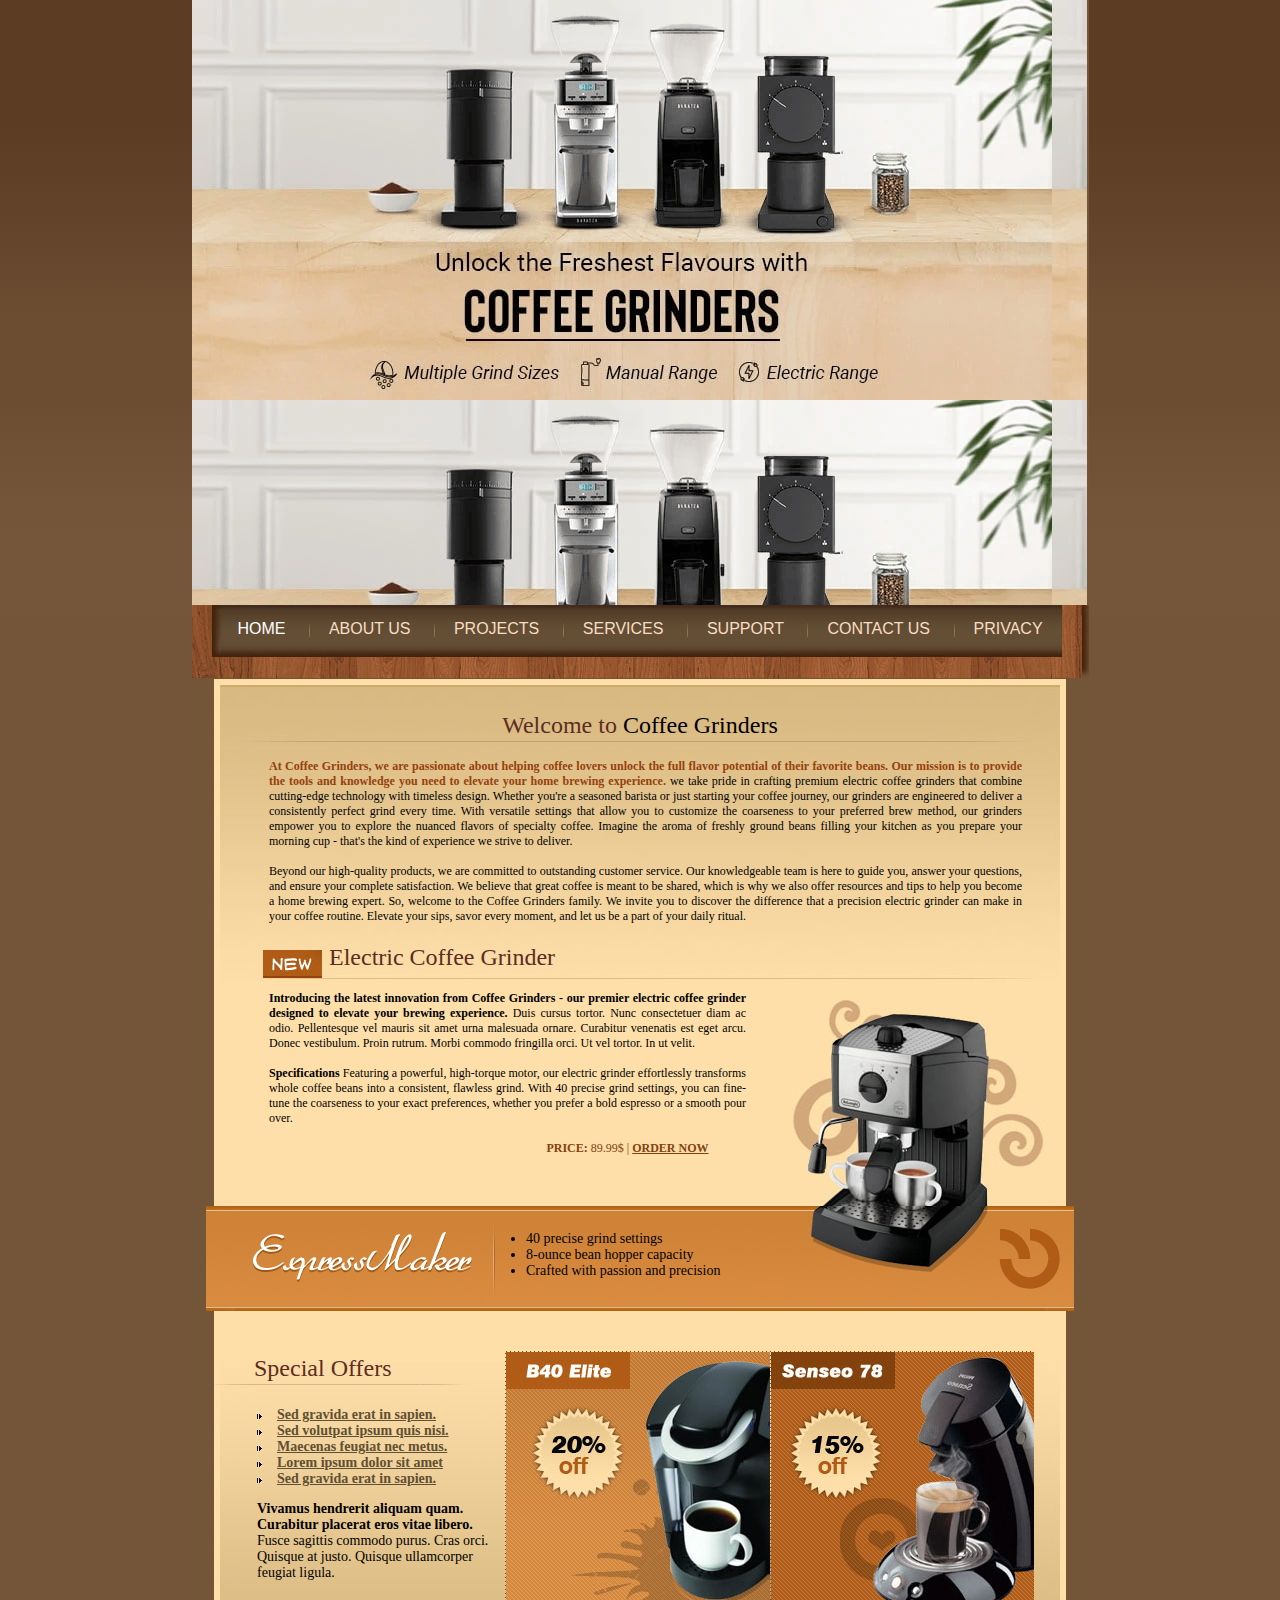
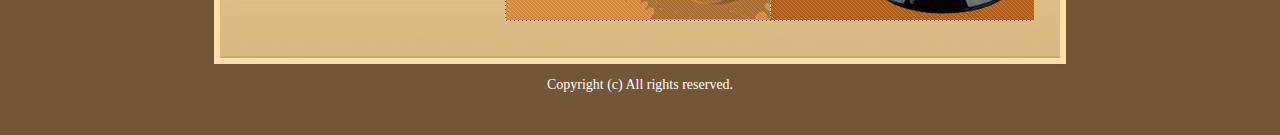
==== index.html @ 17501b64 "Commit" ====
<!DOCTYPE html>
<html lang="en">
<head>
<title>Coffee Grinders</title>
<meta charset="UTF-8">
<meta name="viewport" content="width=device-width, initial-scale=1.0">
<link href="css/style.css" rel="stylesheet" type="text/css" />
</head>
<body>
<div id="wrapper">
  <div id="banner">
    <div id="logo"></div>
  </div>
  <div class="menuBar">
    <ul>
      <li class="first"><a class="current" href="index.html">Home</a></li>
      <li><a href="about_us.html">About Us</a></li>
      <li><a href="projects.html">Projects</a></li>
      <li><a href="services.html">Services</a></li>
      <li><a href="support.html">Support</a></li>
      <li><a href="contact_us.html">Contact Us</a></li>
      <li class="last"><a href="privacy.html">Privacy</a></li>
    </ul>
  </div>
  <div class="container1">
    <div class="workarea">
      <h1><span class="welcome">Welcome to</span> Coffee Grinders</h1>
      <div class="textContainer1"> <span class="brownText">At Coffee Grinders, we are passionate about helping coffee lovers unlock the full flavor potential of their favorite beans. Our mission is to provide the tools and knowledge you need to elevate your home brewing experience.</span> we take pride in crafting premium electric coffee grinders that combine cutting-edge technology with timeless design. Whether you're a seasoned barista or just starting your coffee journey, our grinders are engineered to deliver a consistently perfect grind every time.

        With versatile settings that allow you to customize the coarseness to your preferred brew method, our grinders empower you to explore the nuanced flavors of specialty coffee. Imagine the aroma of freshly ground beans filling your kitchen as you prepare your morning cup - that's the kind of experience we strive to deliver.<br />
        <br />
        <span class="style2">Beyond our high-quality products, we are committed to outstanding customer service.</span>  Our knowledgeable team is here to guide you, answer your questions, and ensure your complete satisfaction. We believe that great coffee is meant to be shared, which is why we also offer resources and tips to help you become a home brewing expert.

        So, welcome to the Coffee Grinders family. We invite you to discover the difference that a precision electric grinder can make in your coffee routine. Elevate your sips, savor every moment, and let us be a part of your daily ritual.</div>
      <h2>Electric Coffee Grinder</h2>
      <div class="textContainer2"> <strong>Introducing the latest innovation from Coffee Grinders - our premier electric coffee grinder designed to elevate your brewing experience.</strong> Duis cursus tortor. Nunc consectetuer diam ac odio. Pellentesque vel mauris sit amet urna malesuada ornare. Curabitur venenatis est eget arcu. Donec vestibulum. Proin rutrum. Morbi commodo fringilla orci. Ut vel tortor. In ut velit.<br />
        <br />
        <strong> Specifications </strong> Featuring a powerful, high-torque motor, our electric grinder effortlessly transforms whole coffee beans into a consistent, flawless grind. With 40 precise grind settings, you can fine-tune the coarseness to your exact preferences, whether you prefer a bold espresso or a smooth pour over. <br />
        <br />
        <div class="price"> <strong>PRICE:</strong> 89.99$ | <a href="#" class="order">ORDER NOW</a> </div>
      </div>
      <div class="clear"></div>
    </div>
  </div>
  <div class="orangeBar">
    <div class="features">
      <ul>
        <li>40 precise grind settings</li>
        <li>8-ounce bean hopper capacity</li>
        <li>Crafted with passion and precision</li>
      </ul>
    </div>
  </div>
  <div class="container2">
    <div class="specialOffers">
      <h3>Special Offers</h3>
      <div class="border"></div>
      <div class="specialFeatures">
        <ul>
          <li><a href="#">Sed gravida erat in sapien.</a></li>
          <li><a href="#">Sed volutpat ipsum quis nisi.</a></li>
          <li><a href="#">Maecenas feugiat nec metus.</a></li>
          <li><a href="#">Lorem ipsum dolor sit amet</a></li>
          <li><a href="#">Sed gravida erat in sapien.</a></li>
        </ul>
        <p><strong>Vivamus hendrerit aliquam quam. Curabitur placerat eros vitae libero.</strong> Fusce sagittis commodo purus. Cras orci. Quisque at justo. Quisque ullamcorper feugiat ligula. </p>
      </div>
    </div>
    <div class="specialPic"></div>
    <div class="clear"></div>
  </div>
  <div class="menuBar2">
    <ul style="color:#FFF;">
      Copyright (c) All rights reserved.
    </ul>
  </div>
</div>
</body>
</html>
---- css/style.css ----
/* CSS Document */
body
{
	background:#735538 url(../images/bg.jpg) left top repeat-x;
	margin:0px;
	padding:0px;
	font-size: 14px;
}

a {
	color:#5d2d23;
	text-decoration:underline;
}

a:hover {
	text-decoration:none;
}

#wrapper
{width:897px;
background-color:#735538;
margin:0 auto;
}
#banner
{width:895px;
height:605px;
background-image: url(../images/banner1.jpg); 
}
#logo
{
	width:272px;
	height:160px;
	background-image:url(../images/logo.png);
	background-repeat:no-repeat;
	margin-right: auto;
	margin-bottom: 0;
	margin-left: auto;
	background-position: center 23px;
}
.menuBar
{width:897px;
height:58px;
padding-top:15px;
background-image: url(../images/menubar.jpg);
background-repeat:no-repeat; 
}
.menuBar ul
{margin:0px;
padding:0px; text-align:center;
}
.menuBar li
{display:inline;
padding:10px 20px 0px 20px;
list-style-type:none; background:url(../images/menu_border.gif) no-repeat 0 7px;
}

.menuBar li.first{background:none}

.menuBar li a
{
text-decoration:none;
color:#FADCC2;
font:16px Myriad Pro, Arial, Helvetica, sans-serif;
text-transform:uppercase;
}

.menuBar li a:hover{text-decoration:none; color:#ffffff;}
.menuBar li a.current{text-decoration:none; color:#ffffff;}


.container1
{width:852px;
background:#FEDFA9 url(../images/containerbg.jpg) left top no-repeat;
margin:0 auto;
}

.container1_inner
{width:852px;
background:#FEDFA9 url(../images/containerbg_1.jpg) left top no-repeat;
margin:0 auto;
}

.container1.inner
{
	width:852px;
	margin:0 auto;
	background-color: #FEDFA9;
	background-image: url(../images/containerbg_1.jpg);
	background-repeat: no-repeat;
	background-position: left top;
}

.workarea {
	background:url(../images/pic1.jpg) 97% 100% no-repeat;
	padding:34px 55px 0px 55px;
}

.workarea_inner {
	padding:34px 55px 0px 55px;
	background:none;
}

.workarea.inner{background:none;}

h1
{font-size:24px;
text-align:center;
margin:0px;
font-weight:200;
padding:0px 0px 0px 0px;
font-family:Georgia, "Times New Roman", Times, serif;
}
h2
{font-size:24px;
margin:0px;
font-weight:200;
color:#5D2D23;
padding:40px 0px 0px 60px;
font-family:Georgia, "Times New Roman", Times, serif;
}
h3
{font-size:24px;
margin:0px;
font-weight:200;
color:#5D2D23;
padding:44px 0px 0px 40px;
font-family:Georgia, "Times New Roman", Times, serif;
}
.textContainer1
{color:#000000;
font-size:12px;
margin-top:20px;
text-align:justify;
width:753px;
height:145px;
font-family:Georgia, "Times New Roman", Times, serif;
}
.textContainer2
{color:#000000;
font-size:12px;
margin-top:20px;
float:left;
width:477px;
height:215px;
text-align:justify;
font-family:Georgia, "Times New Roman", Times, serif;
}
.clear
{clear:both;
	margin:0px;
	padding:0px;
}
.pic1
{margin:20px 0px 0px 0px;
float:right;
width:259px;
height:215px;
background-image:url(../images/pic1.jpg);
}
.orangeBar
{
	width:868px;
	height:105px;
	background-image:url(../images/barorange.png);
	margin-top: 0;
	margin-right: auto;
	margin-bottom: 0;
	margin-left: auto;
}
.features
{
  padding:25px 0px 10px 320px;
  margin:0px 0px 0px 0px;
}
.features ul
{margin:0px;
padding:0px;
}
.features li
{ padding:0px 0px 0px 0px;
list-style-type:disc;
}
.price
{color:#83420D;
 width:197px;
 text-align:center;
 font-family:Georgia, "Times New Roman", Times, serif;
 padding:0px 0px 0px 260px;
 }
.container2
{width:852px;
background:#fedfa8 url(../images/containerbg2.jpg) left bottom no-repeat;
margin:0 auto;
padding:0px 0px 44px 0px;
}

.container2.inner
{width:852px;
background:url(../images/containerbg2.jpg) left bottom no-repeat;
margin:0 auto;
padding:0px 0px 44px 0px;
}


.specialOffers
{width:280px;
 float:left;
 }
.border
{background-image: url(../images/border.png);
height:1px;
width:252px;
margin:2px 0px 0px 0px;
}

.specialFeatures
{ 
	margin:0px 0px 0px 0px;
  	padding:22px 0px 0px 43px;
	 float:left;
}
 
.specialFeatures ul
{
	margin:0px;
 	padding:0px;
}

.specialFeatures li
{ 
	padding:0px 0px 0px 20px;
	list-style:none;
 	background:url(../images/bullet.jpg) 0px 7px no-repeat;
} 

.specialFeatures li a{
color:#5F5033;
text-decoration:underline;
font-weight:bold;
}
.specialFeatures li a:hover {
}
.specialPic
{width:530px;
height:270px;
 float:left;
 margin:40px 20px 0px 10px;
 background-image: url(../images/pic2.jpg); 
}
.menuBar2
{width:897px;
height:58px;
margin-top:12px;
}
.menuBar2 ul
{margin:0px;
padding:0px; text-align:center;
}
.menuBar2 li
{display:inline;
list-style-type:none; 
/*background:url(../images/footer_menu_border.gif) no-repeat 0 2px;*/
border-right:1px solid #fedfa8;
}
.menuBar2 li.first{background:none}

.menuBar2 li a
{text-decoration:none;
color:#FEDFA8;
font-size:11px;
text-transform:uppercase;
padding:10px 15px 0px 15px;
font-family:Georgia, "Times New Roman", Times, serif;
}
.menuBar2 li a:hover{text-decoration:underline}
.menuBar2 li a.current{text-decoration:underline}

.welcome
{
	color: #5D2D23;
}
.brownText
{
	color: #96410E;
	font-weight: bold;

}
.order
{
	color: #83420D;
	font-weight: bold;
}
.navLine
{
	color: #FEDFA8;
}






/* inner pages css start */
h1.inner{font:20px tahoma, Arial; color:#fff; font-weight:100; margin:0px; padding:8px 0px 10px 10px; text-decoration:none}
h1.inner span{font:24px tahoma, Arial; color:#fff; font-weight:100; margin:0px; padding:25px 0px 10px 0px; background:none}
.aboutus-img{float:right; border:4px solid #ffe0aa;	margin:0px 0px 10px 20px;}
h5{font:15px Myriad Pro, Arial, Helvetica, sans-serif; color:#555555; font-weight:100; padding:0px 0px 5px 0px;	border-bottom:1px dotted #000;	margin:0px 0px 10px 0px; }
h6{font:17px Myriad Pro, Arial, Helvetica, sans-serif; color:#555555; font-weight:100; padding:0px 0px 5px 0px;	margin:0px 0px 10px 0px; }
.aboutcolumnzone{padding:20px 0px 16px 0px;}
.aboutcolumn1{width:48%; float:left; margin:0px 0px 10px 0px;}
.aboutcolumn2{width:48%; float:right; margin:0px 0px 10px 0px;}
.abouticon{float:left; margin:0px 20px 0px 0px;}
.insidereadmore{padding:10px 0px 10px 0px;}
.insidereadmore a{color:#5D2D23; font-size:14px; text-decoration:none}
.insidereadmore a:hover{text-decoration:underline}

a.projects{color:#5D2D23; font-size:14px; text-decoration:underline}
a:hover.projects{text-decoration:none}

input.button{color:#ffffff;	background:#414141;	font:bold 11px Arial, Helvetica, sans-serif; text-decoration:none; padding:10px 10px; margin:0px 5px 5px 0;	border:1px solid #000;}
input.button:hover{cursor:pointer; color:#cccccc;}
.project-img{float:right; margin-left:20px;	border: 6px solid #ffe0aa;}
.whiteheading{font:30px Myriad Pro, Arial; color:#000; font-weight:100;	padding:0px; margin:25px 0px 20px 0px;}
.ourprojectrow{margin-bottom:20px; border-bottom:1px dotted #000; padding-bottom:10px;}
.servicecolumnzone{padding:20px 0px 16px 0px;}
.servicecolumn1{width:48%; float:left; margin:0px 0px 10px 0px;}
.servicecolumn2{width:48%; float:right;	margin:0px 0px 10px 0px;}
.blog-posted-row{padding:3px; background:#e4cea7}

.blog-posted-row a{color:#5D2D23; font-size:14px; text-decoration:underline; padding:0 0 0 8px}
.blog-posted-row a:hover{text-decoration:none}
/* inner pages css ends */
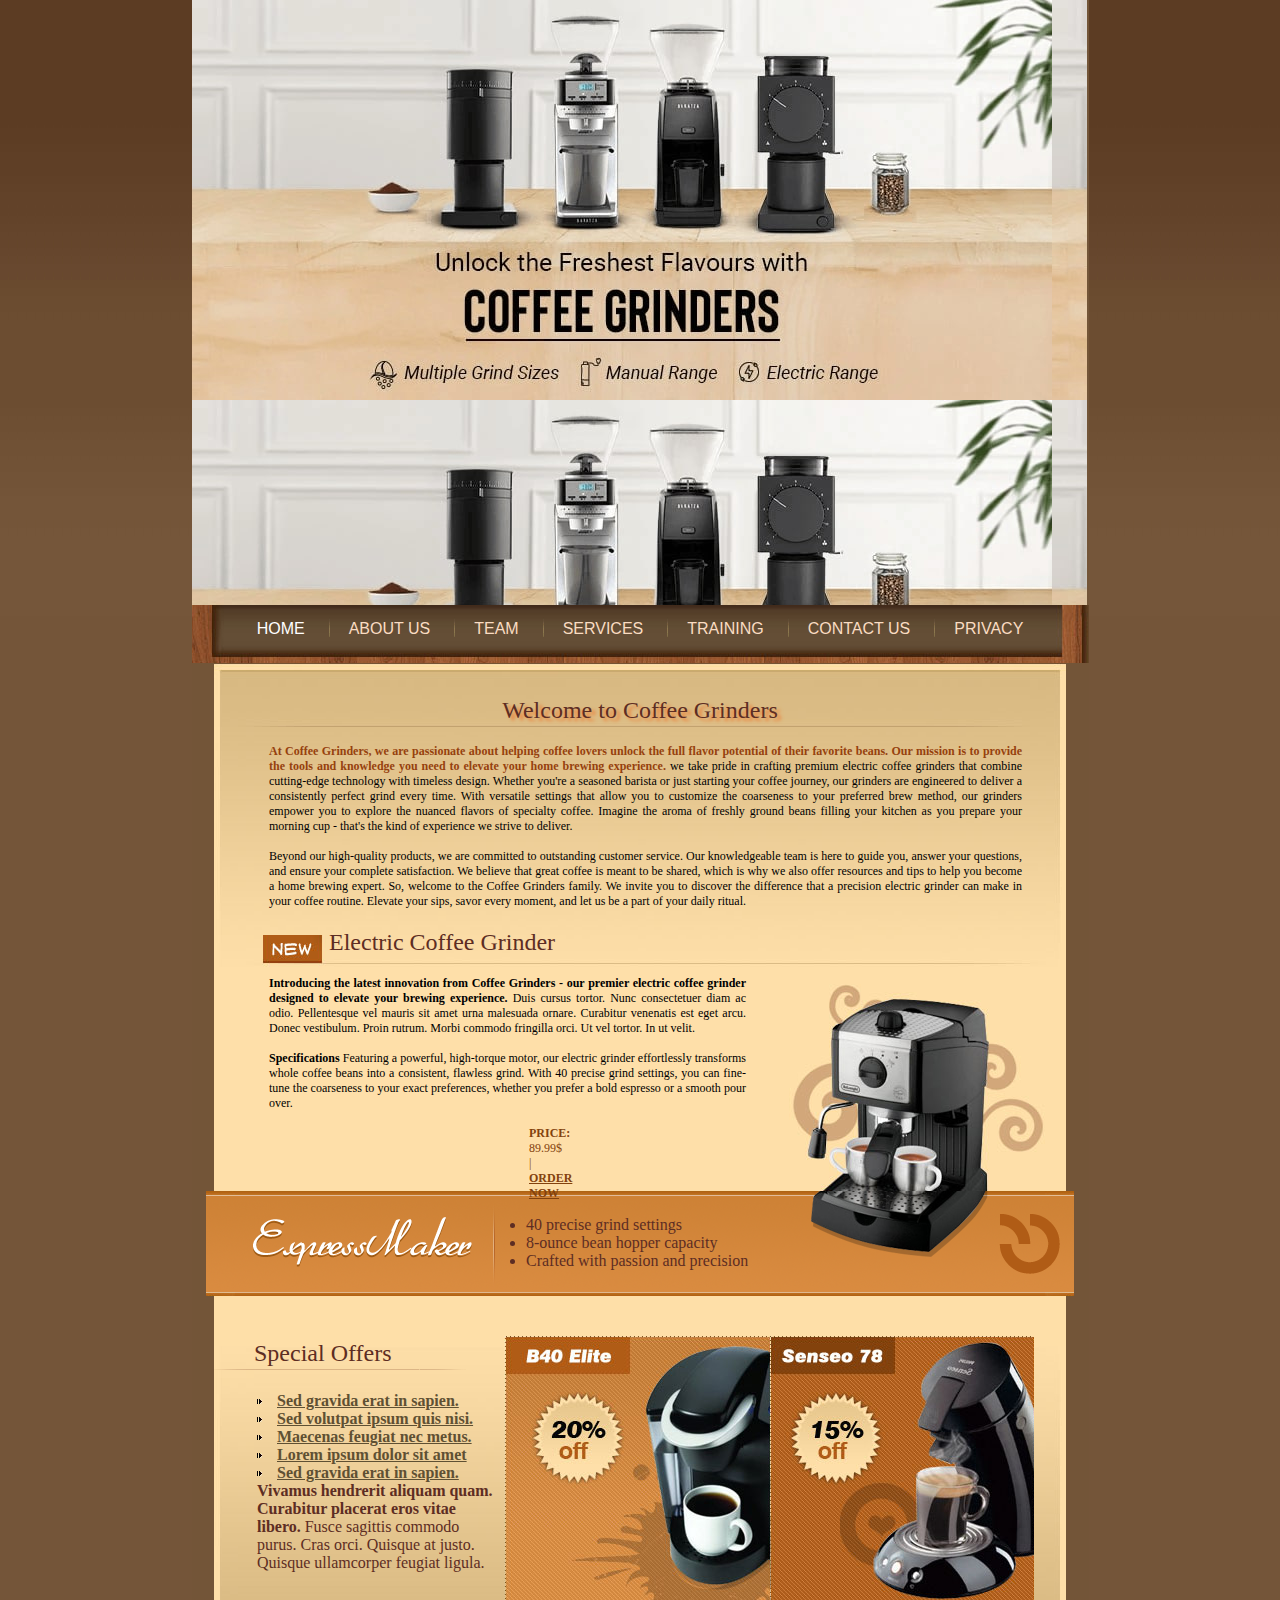
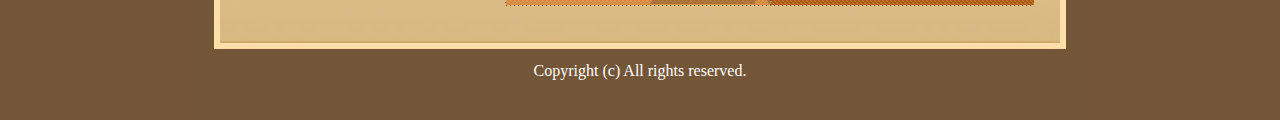
==== commit 2c536a0b: "updated" ====
--- a/index.html
+++ b/index.html
@@ -15,9 +15,9 @@
     <ul>
       <li class="first"><a class="current" href="index.html">Home</a></li>
       <li><a href="about_us.html">About Us</a></li>
-      <li><a href="projects.html">Projects</a></li>
+      <li><a href="team.html">Team</a></li>
       <li><a href="services.html">Services</a></li>
-      <li><a href="support.html">Support</a></li>
+      <li><a href="training.html">Training</a></li>
       <li><a href="contact_us.html">Contact Us</a></li>
       <li class="last"><a href="privacy.html">Privacy</a></li>
     </ul>
--- a/css/style.css
+++ b/css/style.css
@@ -297,6 +297,50 @@
 
 
 
+
+img {
+
+    max-width: 100%;
+    opacity: 0.5;
+    transition: all 150ms;
+    box-shadow:rgb(243, 150, 58) 8px 8px 4px;
+}
+
+*{
+    box-sizing: border-box ;
+}
+
+h1 {
+    text-shadow: rgb(236, 129, 57) 0.3vw 0.3vh 0.4vmin;
+}
+
+h2 {
+  
+
+}
+
+img:hover{
+    opacity: 1;
+    box-shadow:rgb(236, 131, 56) 2px 2px 2px;
+
+}
+figcaption {
+    font-style: italic;
+    width: 120%;
+    text-align: left;
+}
+
+figcaption::before {
+    content: 'fig. ';
+    
+}
+
+article {
+
+    display: grid;
+    grid-template-columns: repeat(auto-fit, minmax(300px, 1fr));
+gap: 1%;
+}
 
 
 
@@ -330,3 +374,316 @@
 .blog-posted-row a{color:#5D2D23; font-size:14px; text-decoration:underline; padding:0 0 0 8px}
 .blog-posted-row a:hover{text-decoration:none}
 /* inner pages css ends */
+
+/* CSS Reset */
+* {
+	margin: 0;
+	padding: 0;
+	box-sizing: border-box;
+  }
+  
+  ul {
+	list-style-type: none;
+  }
+  
+  /* Style rules for desktop viewport */
+  body {
+	font-family: 'Roboto', sans-serif;
+	font-size: 16px;
+	color: #5D2D23;
+  }
+  
+  header h1 {
+	font-family: 'DM Serif Display', serif;
+	font-size: 2.5em;
+	font-weight: normal;
+  }
+  
+  nav ul {
+	display: flex;
+	justify-content: center;
+	margin-top: 1em;
+  }
+  
+  nav li {
+	margin: 0 1em;
+  }
+  
+  nav a {
+	text-decoration: none;
+	color:#5D2D23;
+  }
+  
+  .action {
+	background-color:#5D2D23;
+	color: #fff;
+	padding: 1em 2em;
+	border-radius: 5px;
+	font-size: 1.25em;
+	display: inline-block;
+	margin-top: 1em;
+  }
+  
+  #piano, #guitar, #violin {
+	text-align: center;
+	margin-top: 2em;
+  }
+  
+  #info ul {
+	margin-left: 10%;
+  }
+  
+  .round {
+	border-radius: 8px;
+  }
+  
+  #contact a {
+	color:#5D2D23;
+	text-decoration: none;
+  }
+  
+  .tel-link {
+	background-color: #5D2D23;
+	padding: 2%;
+	margin: 0 auto;
+	width: 80%;
+	text-align: center;
+	border-radius: 5px;
+  }
+  
+  .tel-link a {
+	color: #fff;
+	text-decoration: none;
+	font-size: 1.5em;
+	display: block;
+  }
+  
+  .email-link {
+	color: #5D2D23;
+	text-decoration: none;
+  }
+  
+  .map {
+	width: 95%;
+	height: 50%;
+  }
+  
+  /* Style rules for mobile viewport */
+  @media (max-width: 767px) {
+	.tab-desk {
+	  display: none;
+	}
+  
+	header h1 {
+	  font-size: 1.5em;
+	}
+  
+	nav li {
+	  display: block;
+	  border-top: 1px solid #e5e9fc;
+	}
+  
+	#piano, #guitar, #violin {
+	  margin-top: 1em;
+	}
+  }
+  
+  
+	/* Media Query for Tablet Viewport */
+  @media screen and (min-width: 550px), print {
+	/* Tablet Viewport: Show tab-desk class, hide mobile class */
+	.tab-desk {
+	  display: block;
+	}
+	.mobile {
+	  display: none;
+	}
+	
+	/* Tablet Viewport: Style rule for header content */
+	span.tab-desk {
+	  display: inline;
+	}
+	
+	/* Tablet Viewport: Style rules for nav area */
+	nav li {
+	  border-top: none;
+	  display: inline-block;
+	  font-size: 1.5em;
+	  border-right: 1px solid #e5e9fc;
+	}
+	
+	nav li:last-child {
+	  border-right: none;
+	}
+	
+	nav li a {
+	  padding: 0.25em 0.5em;
+	}
+	
+	/* Tablet Viewport: Style rule for map */
+	.map {
+	  width: 500px;
+	  height: 450px;
+	}
+  }
+  
+  /* Media Query for Desktop Viewport */
+  @media screen and (min-width: 769px), print {
+	/* Desktop Viewport: Style rule for header */
+	header {
+	  padding: 2%;
+	}
+	
+	/* Desktop Viewport: Style rules for nav area */
+	nav li a {
+	  padding: 0.5em 1.5em;
+	}
+	
+	nav li a:hover {
+	  color: #5D2D23;
+	  background-color: #e5e9fc;
+	}
+	
+	/* Desktop Viewport: Style rules for main content */
+	#info ul {
+	  margin-left: 5%;
+	}
+	
+	main h3 {
+	  font-size: 1.5em;
+	}
+	
+	#piano, #guitar, #violin {
+	  width: 29%;
+	  float: left;
+	  margin: 0 2%;
+	}
+  }
+  
+  /* Media Query for Print */
+  @media print {
+	body {
+	  background-color: #fff;
+	  color: #000;
+	}
+  }
+  
+  /* CSS Reset */
+  html, body, header, nav, main, section, aside, figure, figcaption, footer {
+	margin: 0;
+	padding: 0;
+	border: 0;
+	font-size: 100%;
+	font: inherit;
+	vertical-align: baseline;
+  }
+  
+  /* Style rule for box sizing applies to all elements */
+  * {
+	box-sizing: border-box;
+  }
+  
+  img {
+	max-width: 100%;
+	height: auto;
+  }
+  
+  /* Mobile viewport */
+  @media screen and (max-width: 767px) {
+	aside {
+	  text-align: center;
+	  font-size: 1.5em;
+	  font-weight: bold;
+	  color:#5D2D23;
+	  text-shadow: 3px 3px 10px #8280cb;
+	}
+  
+	figure {
+	  position: relative;
+	  max-width: 275px;
+	  margin: 2% auto;
+	  border: 8px solid#5D2D23;
+	}
+  
+	figcaption {
+	  position: absolute;
+	  bottom: 0;
+	  background: #5D2D23;
+	  color: #fff;
+	  width: 100%;
+	  padding: 5% 0;
+	  text-align: center;
+	  font-family: Verdana, Arial, sans-serif;
+	  font-size: 1.5em;
+	  font-weight: bold;
+	}
+  }
+  
+  /* Tablet viewport */
+  @media screen and (min-width: 768px) {
+	.grid {
+	  display: grid;
+	  grid-template-columns: repeat(2, 1fr);
+	  grid-gap: 20px;
+	}
+  
+	aside {
+	  grid-column: 1 / span 2;
+	}
+  }
+  
+  /* Desktop viewport */
+  @media screen and (min-width: 1200px) {
+	.grid {
+	  grid-template-columns: repeat(4, 1fr);
+	}
+  
+	aside {
+	  grid-column: 1 / span 4;
+	}
+  
+	figcaption {
+	  font-size: 1em;
+	}
+  }
+
+/* Table Styles */
+table {
+	width: 100%;
+	border-collapse: collapse;
+	font-family: Arial, sans-serif;
+	font-size: 14px;
+  }
+  
+  th, td {
+	padding: 10px;
+	text-align: left;
+	border: 1px solid #ddd;
+  }
+  
+  th {
+	background-color: #f2f2f2;
+  }
+  
+  /* Header Styles */
+  .header {
+	background-color: #98692f;
+	padding: 20px;
+	text-align: center;
+	font-size: 24px;
+	font-weight: bold;
+	color: #f3eaea;
+  }
+
+  
+  /* Responsive Styles */
+  @media (max-width: 1024px) {
+	table {
+	  font-size: 12px;
+	}
+  
+	th, td {
+	  padding: 8px;
+	}
+  }
+  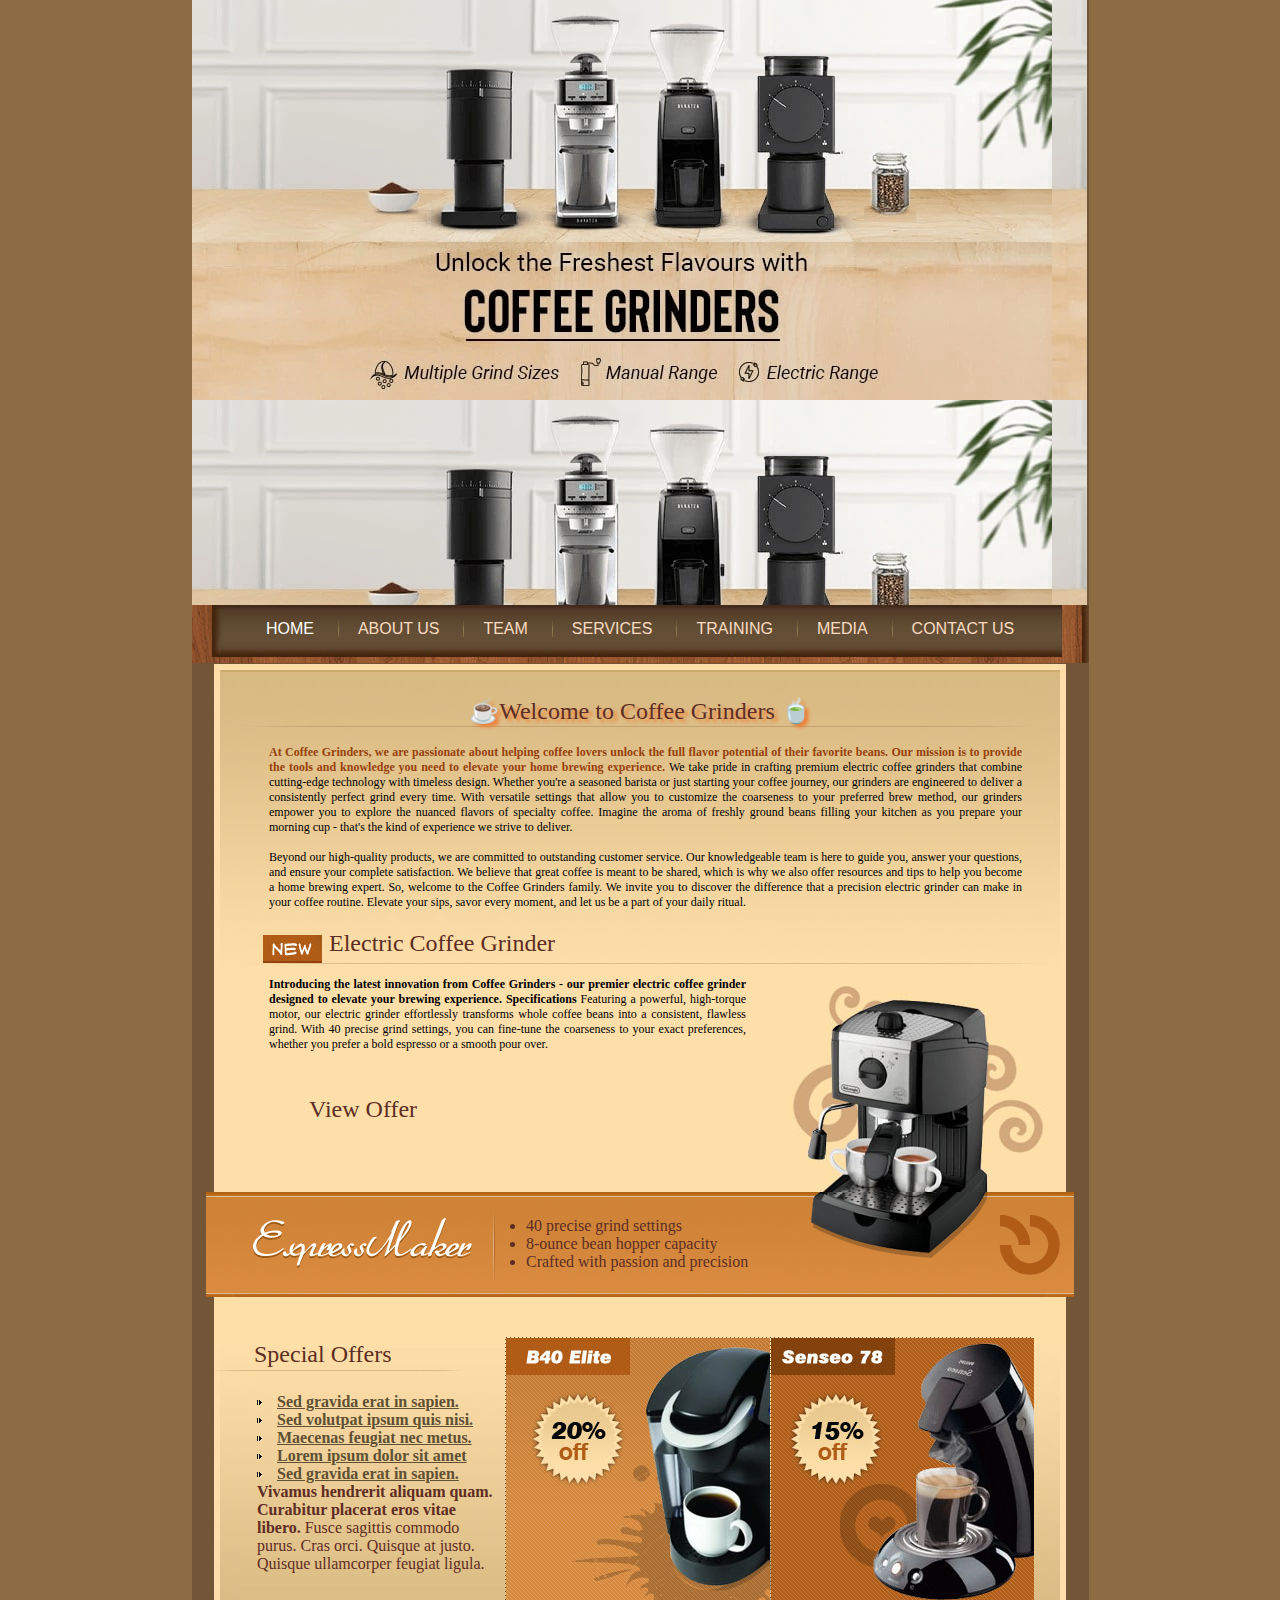
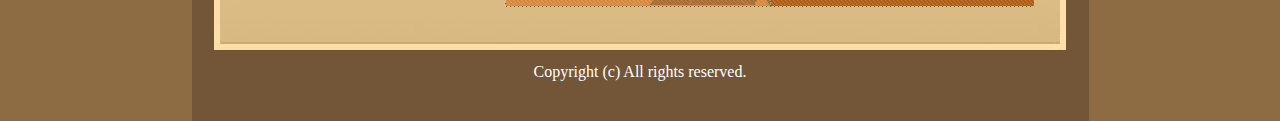
==== commit fc9f6d6f: "commit" ====
--- a/index.html
+++ b/index.html
@@ -1,79 +1,88 @@
 <!DOCTYPE html>
 <html lang="en">
 <head>
-<title>Coffee Grinders</title>
-<meta charset="UTF-8">
-<meta name="viewport" content="width=device-width, initial-scale=1.0">
-<link href="css/style.css" rel="stylesheet" type="text/css" />
+    <title>Coffee Grinders</title>
+    <meta charset="UTF-8">
+    <meta name="viewport" content="width=device-width, initial-scale=1.0">
+    <link href="css/style.css" rel="stylesheet" type="text/css" />
+    <link rel="icon" href="images/favicon.png" type="image/x-icon">
 </head>
 <body>
-<div id="wrapper">
-  <div id="banner">
-    <div id="logo"></div>
-  </div>
-  <div class="menuBar">
-    <ul>
-      <li class="first"><a class="current" href="index.html">Home</a></li>
-      <li><a href="about_us.html">About Us</a></li>
-      <li><a href="team.html">Team</a></li>
-      <li><a href="services.html">Services</a></li>
-      <li><a href="training.html">Training</a></li>
-      <li><a href="contact_us.html">Contact Us</a></li>
-      <li class="last"><a href="privacy.html">Privacy</a></li>
-    </ul>
-  </div>
-  <div class="container1">
-    <div class="workarea">
-      <h1><span class="welcome">Welcome to</span> Coffee Grinders</h1>
-      <div class="textContainer1"> <span class="brownText">At Coffee Grinders, we are passionate about helping coffee lovers unlock the full flavor potential of their favorite beans. Our mission is to provide the tools and knowledge you need to elevate your home brewing experience.</span> we take pride in crafting premium electric coffee grinders that combine cutting-edge technology with timeless design. Whether you're a seasoned barista or just starting your coffee journey, our grinders are engineered to deliver a consistently perfect grind every time.
-
-        With versatile settings that allow you to customize the coarseness to your preferred brew method, our grinders empower you to explore the nuanced flavors of specialty coffee. Imagine the aroma of freshly ground beans filling your kitchen as you prepare your morning cup - that's the kind of experience we strive to deliver.<br />
-        <br />
-        <span class="style2">Beyond our high-quality products, we are committed to outstanding customer service.</span>  Our knowledgeable team is here to guide you, answer your questions, and ensure your complete satisfaction. We believe that great coffee is meant to be shared, which is why we also offer resources and tips to help you become a home brewing expert.
-
-        So, welcome to the Coffee Grinders family. We invite you to discover the difference that a precision electric grinder can make in your coffee routine. Elevate your sips, savor every moment, and let us be a part of your daily ritual.</div>
-      <h2>Electric Coffee Grinder</h2>
-      <div class="textContainer2"> <strong>Introducing the latest innovation from Coffee Grinders - our premier electric coffee grinder designed to elevate your brewing experience.</strong> Duis cursus tortor. Nunc consectetuer diam ac odio. Pellentesque vel mauris sit amet urna malesuada ornare. Curabitur venenatis est eget arcu. Donec vestibulum. Proin rutrum. Morbi commodo fringilla orci. Ut vel tortor. In ut velit.<br />
-        <br />
-        <strong> Specifications </strong> Featuring a powerful, high-torque motor, our electric grinder effortlessly transforms whole coffee beans into a consistent, flawless grind. With 40 precise grind settings, you can fine-tune the coarseness to your exact preferences, whether you prefer a bold espresso or a smooth pour over. <br />
-        <br />
-        <div class="price"> <strong>PRICE:</strong> 89.99$ | <a href="#" class="order">ORDER NOW</a> </div>
-      </div>
-      <div class="clear"></div>
+    <div id="wrapper">
+        <div id="banner">
+            <div id="logo"></div>
+        </div>
+        <div class="menuBar">
+            <ul>
+                <li class="first"><a class="current" href="index.html">Home</a></li>
+                <li><a href="about_us.html">About Us</a></li>
+                <li><a href="team.html">Team</a></li>
+                <li><a href="services.html">Services</a></li>
+                <li><a href="training.html">Training</a></li>
+                <li><a href="media.html">Media</a></li>
+                <li class="last"><a href="contact_us.html">Contact Us</a></li>
+            </ul>
+        </div>
+        <div class="container1">
+            <div class="workarea">
+                <h1><span class="welcome">☕Welcome to Coffee Grinders 🍵</h1>
+                <div class="textContainer1">
+                    <span class="brownText">
+                        At Coffee Grinders, we are passionate about helping coffee lovers unlock the full flavor potential of their favorite beans. Our mission is to provide the tools and knowledge you need to elevate your home brewing experience.
+                    </span>
+                    We take pride in crafting premium electric coffee grinders that combine cutting-edge technology with timeless design. Whether you're a seasoned barista or just starting your coffee journey, our grinders are engineered to deliver a consistently perfect grind every time.
+                    With versatile settings that allow you to customize the coarseness to your preferred brew method, our grinders empower you to explore the nuanced flavors of specialty coffee. Imagine the aroma of freshly ground beans filling your kitchen as you prepare your morning cup - that's the kind of experience we strive to deliver.<br />
+                    <br />
+                    <span class="style2">Beyond our high-quality products, we are committed to outstanding customer service.</span>
+                    Our knowledgeable team is here to guide you, answer your questions, and ensure your complete satisfaction. We believe that great coffee is meant to be shared, which is why we also offer resources and tips to help you become a home brewing expert.
+                    So, welcome to the Coffee Grinders family. We invite you to discover the difference that a precision electric grinder can make in your coffee routine. Elevate your sips, savor every moment, and let us be a part of your daily ritual.
+                </div>
+                <h2>Electric Coffee Grinder</h2>
+                <div class="textContainer2">
+                    <strong>Introducing the latest innovation from Coffee Grinders - our premier electric coffee grinder designed to elevate your brewing experience.</strong> 
+                    <strong>Specifications</strong> Featuring a powerful, high-torque motor, our electric grinder effortlessly transforms whole coffee beans into a consistent, flawless grind. With 40 precise grind settings, you can fine-tune the coarseness to your exact preferences, whether you prefer a bold espresso or a smooth pour over.</p>
+                    <div>
+                        <h3 class="offer" onclick="discount()" id="special">View Offer</h3>
+                        <label for="promo"></label>
+                    </div>
+                </div>
+                <div class="clear"></div>
+            </div>
+        </div>
+        <div class="orangeBar">
+            <div class="features">
+                <ul>
+                    <li>40 precise grind settings</li>
+                    <li>8-ounce bean hopper capacity</li>
+                    <li>Crafted with passion and precision</li>
+                </ul>
+            </div>
+        </div>
+        <div class="container2">
+            <div class="specialOffers">
+                <h3>Special Offers</h3>
+                <div class="border"></div>
+                <div class="specialFeatures">
+                    <ul>
+                        <li><a href="#">Sed gravida erat in sapien.</a></li>
+                        <li><a href="#">Sed volutpat ipsum quis nisi.</a></li>
+                        <li><a href="#">Maecenas feugiat nec metus.</a></li>
+                        <li><a href="#">Lorem ipsum dolor sit amet</a></li>
+                        <li><a href="#">Sed gravida erat in sapien.</a></li>
+                    </ul>
+                    <p><strong>Vivamus hendrerit aliquam quam. Curabitur placerat eros vitae libero.</strong> Fusce sagittis commodo purus. Cras orci. Quisque at justo. Quisque ullamcorper feugiat ligula.</p>
+                </div>
+            </div>
+            <div class="specialPic"></div>
+            <div class="clear"></div>
+        </div>
+        <div class="menuBar2">
+            <ul style="color:#FFF;">
+                Copyright (c) All rights reserved.
+            </ul>
+        </div>
     </div>
-  </div>
-  <div class="orangeBar">
-    <div class="features">
-      <ul>
-        <li>40 precise grind settings</li>
-        <li>8-ounce bean hopper capacity</li>
-        <li>Crafted with passion and precision</li>
-      </ul>
-    </div>
-  </div>
-  <div class="container2">
-    <div class="specialOffers">
-      <h3>Special Offers</h3>
-      <div class="border"></div>
-      <div class="specialFeatures">
-        <ul>
-          <li><a href="#">Sed gravida erat in sapien.</a></li>
-          <li><a href="#">Sed volutpat ipsum quis nisi.</a></li>
-          <li><a href="#">Maecenas feugiat nec metus.</a></li>
-          <li><a href="#">Lorem ipsum dolor sit amet</a></li>
-          <li><a href="#">Sed gravida erat in sapien.</a></li>
-        </ul>
-        <p><strong>Vivamus hendrerit aliquam quam. Curabitur placerat eros vitae libero.</strong> Fusce sagittis commodo purus. Cras orci. Quisque at justo. Quisque ullamcorper feugiat ligula. </p>
-      </div>
-    </div>
-    <div class="specialPic"></div>
-    <div class="clear"></div>
-  </div>
-  <div class="menuBar2">
-    <ul style="color:#FFF;">
-      Copyright (c) All rights reserved.
-    </ul>
-  </div>
-</div>
+    <button id="backToTopBtn" class="back-to-top">Top</button>
+    <script src="js/scripts.js"></script>
 </body>
 </html>
--- a/css/style.css
+++ b/css/style.css
@@ -1,7 +1,7 @@
 /* CSS Document */
 body
 {
-	background:#735538 url(../images/bg.jpg) left top repeat-x;
+	background:#8d6c43 left top repeat-x;
 	margin:0px;
 	padding:0px;
 	font-size: 14px;
@@ -341,6 +341,36 @@
     grid-template-columns: repeat(auto-fit, minmax(300px, 1fr));
 gap: 1%;
 }
+
+
+.offer:hover {
+	transform: scale(1.25);
+	cursor: pointer;
+}
+
+.about-video video {
+	max-width: 100%;
+}
+
+
+@keyframes hoverEffect {
+    0% { transform: scale(1); }
+    50% { transform: scale(1.2); }
+    100% { transform: scale(1); }
+}
+
+@-webkit-keyframes hoverEffect {
+    0% { -webkit-transform: scale(1); }
+    50% { -webkit-transform: scale(1.2); }
+    100% { -webkit-transform: scale(1); }
+}
+
+.welcome {
+    display: inline-block;
+    animation: hoverEffect 2s infinite;
+    -webkit-animation: hoverEffect 2s infinite;
+}
+
 
 
 
@@ -423,11 +453,7 @@
 	display: inline-block;
 	margin-top: 1em;
   }
-  
-  #piano, #guitar, #violin {
-	text-align: center;
-	margin-top: 2em;
-  }
+
   
   #info ul {
 	margin-left: 10%;
@@ -483,9 +509,7 @@
 	  border-top: 1px solid #e5e9fc;
 	}
   
-	#piano, #guitar, #violin {
-	  margin-top: 1em;
-	}
+	
   }
   
   
@@ -553,12 +577,6 @@
 	  font-size: 1.5em;
 	}
 	
-	#piano, #guitar, #violin {
-	  width: 29%;
-	  float: left;
-	  margin: 0 2%;
-	}
-  }
   
   /* Media Query for Print */
   @media print {
@@ -639,7 +657,7 @@
 	}
   
 	aside {
-	  grid-column: 1 / span 4;
+	  grid-column: 1 / span 4; 
 	}
   
 	figcaption {
@@ -655,14 +673,15 @@
 	font-size: 14px;
   }
   
+  
   th, td {
 	padding: 10px;
 	text-align: left;
-	border: 1px solid #ddd;
+	border: 1px solid #f9cc88;
   }
   
   th {
-	background-color: #f2f2f2;
+	background-color: #deab60;
   }
   
   /* Header Styles */
@@ -686,4 +705,29 @@
 	  padding: 8px;
 	}
   }
-  +  
+
+  /* Basic styling for the content */
+.content {
+    height: 2000px; 
+    padding: 20px;
+}
+
+/* Styling for the Back-to-Top button */
+.back-to-top {
+    position: fixed;
+    bottom: 20px;
+    right: 20px;
+    display: none; 
+    padding: 10px 20px;
+    font-size: 16px;
+    background-color: #007bff;
+    color: white;
+    border: none;
+    border-radius: 5px;
+    cursor: pointer;
+}
+
+.back-to-top:hover {
+    background-color: #0056b3;
+}
